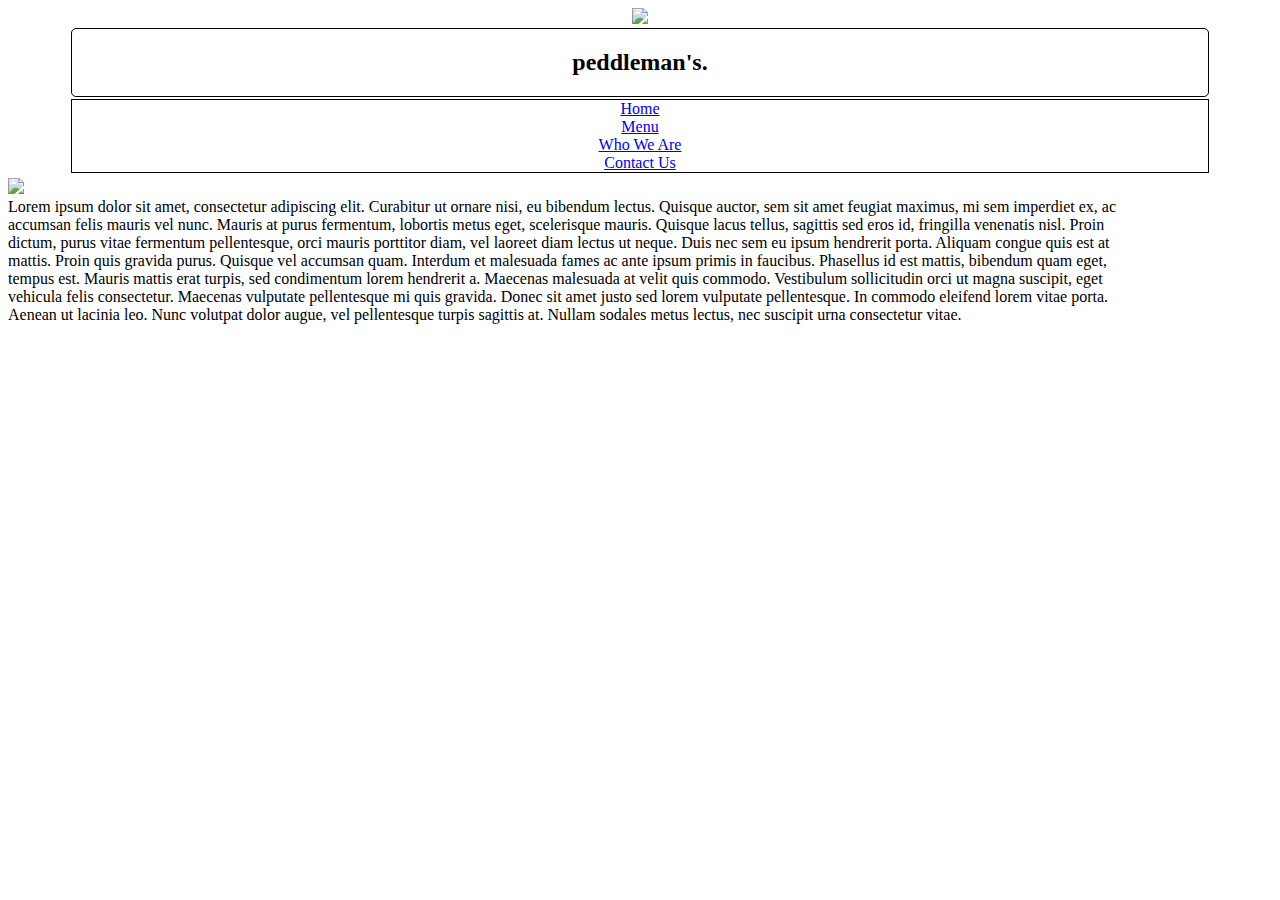
==== peddlemans.html @ fbdc7125 "Add image to landing page" ====
<!doctype html>
<html>
<head>
  <meta charset="utf-8" />
  <meta http-equiv="x-ua-compatible" content="ie=edge">
  <meta name="viewport" content="width=device-width, initial-scale=1.0" />
  <title>Peddleman's</title>
  <link rel="stylesheet" href="css/foundation.css" />
  <link rel="stylesheet" href="css/app.css" />
</head>
<body>
  <nav>
    <div class="row">
      <div class="small-4 small-offset-4 columns">
        <img src="imgs/BadgerHead.png" id="logo">
      </div>
    </div>
    <div class="row" id="big-name">
      <div class="small-4 small-offset-4 columns">
        <h2>peddleman's.</h1>
      </div>
    </div>
    <div class="row" id="navbar">
      <div class="small-3 columns">
        <a href="#">Home</a>
      </div>
      <div class="small-3 columns">
        <a href="#">Menu</a>
      </div>
      <div class="small-3 columns">
        <a href="#">Who We Are</a>
      </div>
      <div class="small-3 columns">
        <a href="#">Contact Us</a>
      </div>
    </div>
  </nav>
  <div class="row" id="landing">
    <div class="small-7 columns">
      <img src="imgs/falafel1.jpg" id="falafel">
    </div>
    <div class="small-5 columns">
      Lorem ipsum dolor sit amet, consectetur adipiscing elit. Curabitur ut ornare nisi, eu bibendum lectus. Quisque auctor, sem sit amet feugiat maximus, mi sem imperdiet ex, ac accumsan felis mauris vel nunc. Mauris at purus fermentum, lobortis metus eget, scelerisque mauris. Quisque lacus tellus, sagittis sed eros id, fringilla venenatis nisl. Proin dictum, purus vitae fermentum pellentesque, orci mauris porttitor diam, vel laoreet diam lectus ut neque. Duis nec sem eu ipsum hendrerit porta. Aliquam congue quis est at mattis.

      Proin quis gravida purus. Quisque vel accumsan quam. Interdum et malesuada fames ac ante ipsum primis in faucibus. Phasellus id est mattis, bibendum quam eget, tempus est. Mauris mattis erat turpis, sed condimentum lorem hendrerit a. Maecenas malesuada at velit quis commodo. Vestibulum sollicitudin orci ut magna suscipit, eget vehicula felis consectetur. Maecenas vulputate pellentesque mi quis gravida. Donec sit amet justo sed lorem vulputate pellentesque. In commodo eleifend lorem vitae porta. Aenean ut lacinia leo. Nunc volutpat dolor augue, vel pellentesque turpis sagittis at. Nullam sodales metus lectus, nec suscipit urna consectetur vitae.
    </div>
  </div>
</body>
</html>
---- css/app.css ----
#logo {
  max-width: 250px;
}

#big-name {
  border: .5px black solid;
  border-radius: 5px;
}

nav {
  text-align: center;
  max-width: 90%;
  margin-left: 5%;
}

#navbar {
  border: .5px black solid;
  margin-top: 2px;
}

#landing {
  margin-top: 5px;
  max-width: 90%;
}

#falafel {
  max-height: 500px;
}
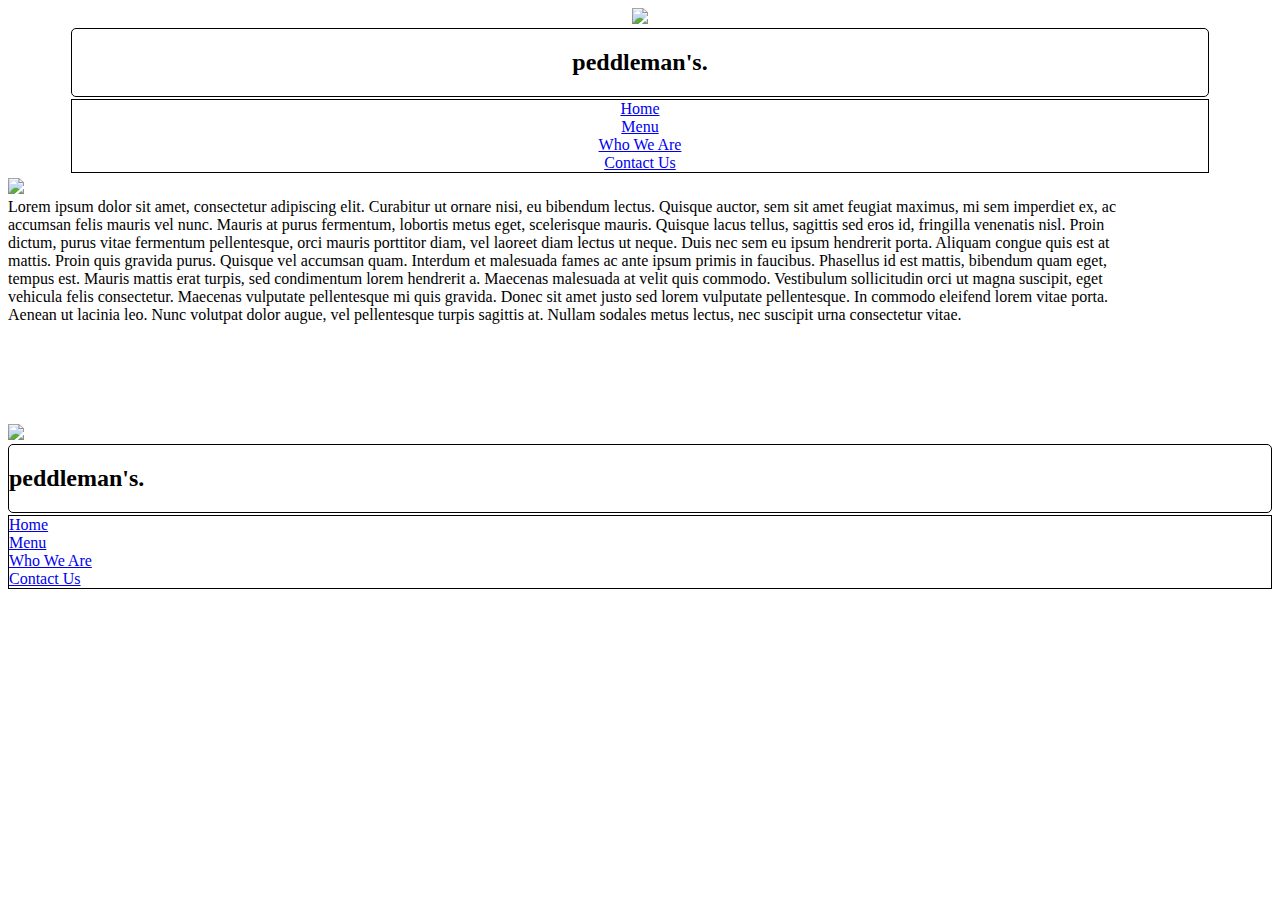
==== commit 7c31d7df: "Starting to add scrolling around page" ====
--- a/peddlemans.html
+++ b/peddlemans.html
@@ -8,42 +8,71 @@
   <link rel="stylesheet" href="css/foundation.css" />
   <link rel="stylesheet" href="css/app.css" />
 </head>
-<body>
-  <nav>
-    <div class="row">
-      <div class="small-4 small-offset-4 columns">
-        <img src="imgs/BadgerHead.png" id="logo">
+  <body>
+    <div id="home">
+      <div class="row">
+        <div class="small-4 small-offset-4 columns">
+          <img src="imgs/BadgerHead.png" id="logo">
+        </div>
+      </div>
+      <div class="row" id="big-name">
+        <div class="small-4 small-offset-4 columns">
+          <h2>peddleman's.</h1>
+        </div>
+      </div>
+      <div class="row" id="navbar">
+        <div class="small-3 columns">
+          <a href="#" class="goHome">Home</a>
+        </div>
+        <div class="small-3 columns">
+          <a href="#" class="goMenu">Menu</a>
+        </div>
+        <div class="small-3 columns">
+          <a href="#">Who We Are</a>
+        </div>
+        <div class="small-3 columns">
+          <a href="#">Contact Us</a>
+        </div>
       </div>
     </div>
-    <div class="row" id="big-name">
-      <div class="small-4 small-offset-4 columns">
-        <h2>peddleman's.</h1>
+    <div class="row" id="landing">
+      <div class="small-7 columns">
+        <img src="imgs/falafel1.jpg" id="falafel">
+      </div>
+      <div class="small-5 columns">
+        Lorem ipsum dolor sit amet, consectetur adipiscing elit. Curabitur ut ornare nisi, eu bibendum lectus. Quisque auctor, sem sit amet feugiat maximus, mi sem imperdiet ex, ac accumsan felis mauris vel nunc. Mauris at purus fermentum, lobortis metus eget, scelerisque mauris. Quisque lacus tellus, sagittis sed eros id, fringilla venenatis nisl. Proin dictum, purus vitae fermentum pellentesque, orci mauris porttitor diam, vel laoreet diam lectus ut neque. Duis nec sem eu ipsum hendrerit porta. Aliquam congue quis est at mattis.
+
+        Proin quis gravida purus. Quisque vel accumsan quam. Interdum et malesuada fames ac ante ipsum primis in faucibus. Phasellus id est mattis, bibendum quam eget, tempus est. Mauris mattis erat turpis, sed condimentum lorem hendrerit a. Maecenas malesuada at velit quis commodo. Vestibulum sollicitudin orci ut magna suscipit, eget vehicula felis consectetur. Maecenas vulputate pellentesque mi quis gravida. Donec sit amet justo sed lorem vulputate pellentesque. In commodo eleifend lorem vitae porta. Aenean ut lacinia leo. Nunc volutpat dolor augue, vel pellentesque turpis sagittis at. Nullam sodales metus lectus, nec suscipit urna consectetur vitae.
       </div>
     </div>
-    <div class="row" id="navbar">
-      <div class="small-3 columns">
-        <a href="#">Home</a>
+    <div id="menu">
+      <div class="row">
+        <div class="small-4 small-offset-4 columns">
+          <img src="imgs/BadgerHead.png" id="logo">
+        </div>
       </div>
-      <div class="small-3 columns">
-        <a href="#">Menu</a>
+      <div class="row" id="big-name">
+        <div class="small-4 small-offset-4 columns">
+          <h2>peddleman's.</h1>
+        </div>
       </div>
-      <div class="small-3 columns">
-        <a href="#">Who We Are</a>
-      </div>
-      <div class="small-3 columns">
-        <a href="#">Contact Us</a>
-      </div>
+      <div class="row" id="navbar">
+        <div class="small-3 columns">
+          <a href="#" class="goHome">Home</a>
+        </div>
+        <div class="small-3 columns">
+          <a href="#" class="goMenu">Menu</a>
+        </div>
+        <div class="small-3 columns">
+          <a href="#">Who We Are</a>
+        </div>
+        <div class="small-3 columns">
+          <a href="#">Contact Us</a>
+        </div>
     </div>
-  </nav>
-  <div class="row" id="landing">
-    <div class="small-7 columns">
-      <img src="imgs/falafel1.jpg" id="falafel">
-    </div>
-    <div class="small-5 columns">
-      Lorem ipsum dolor sit amet, consectetur adipiscing elit. Curabitur ut ornare nisi, eu bibendum lectus. Quisque auctor, sem sit amet feugiat maximus, mi sem imperdiet ex, ac accumsan felis mauris vel nunc. Mauris at purus fermentum, lobortis metus eget, scelerisque mauris. Quisque lacus tellus, sagittis sed eros id, fringilla venenatis nisl. Proin dictum, purus vitae fermentum pellentesque, orci mauris porttitor diam, vel laoreet diam lectus ut neque. Duis nec sem eu ipsum hendrerit porta. Aliquam congue quis est at mattis.
-
-      Proin quis gravida purus. Quisque vel accumsan quam. Interdum et malesuada fames ac ante ipsum primis in faucibus. Phasellus id est mattis, bibendum quam eget, tempus est. Mauris mattis erat turpis, sed condimentum lorem hendrerit a. Maecenas malesuada at velit quis commodo. Vestibulum sollicitudin orci ut magna suscipit, eget vehicula felis consectetur. Maecenas vulputate pellentesque mi quis gravida. Donec sit amet justo sed lorem vulputate pellentesque. In commodo eleifend lorem vitae porta. Aenean ut lacinia leo. Nunc volutpat dolor augue, vel pellentesque turpis sagittis at. Nullam sodales metus lectus, nec suscipit urna consectetur vitae.
-    </div>
-  </div>
-</body>
+    <script src="js/vendor/jquery.min.js"></script>
+    <script src="js/vendor/what-input.min.js"></script>
+    <script src="js/foundation.min.js"></script>
+    <script src="js/app.js"></script>
+  </body>
 </html>--- a/css/app.css
+++ b/css/app.css
@@ -7,7 +7,7 @@
   border-radius: 5px;
 }
 
-nav {
+#home {
   text-align: center;
   max-width: 90%;
   margin-left: 5%;
@@ -25,4 +25,8 @@
 
 #falafel {
   max-height: 500px;
+}
+
+#menu {
+  margin-top: 100px;
 }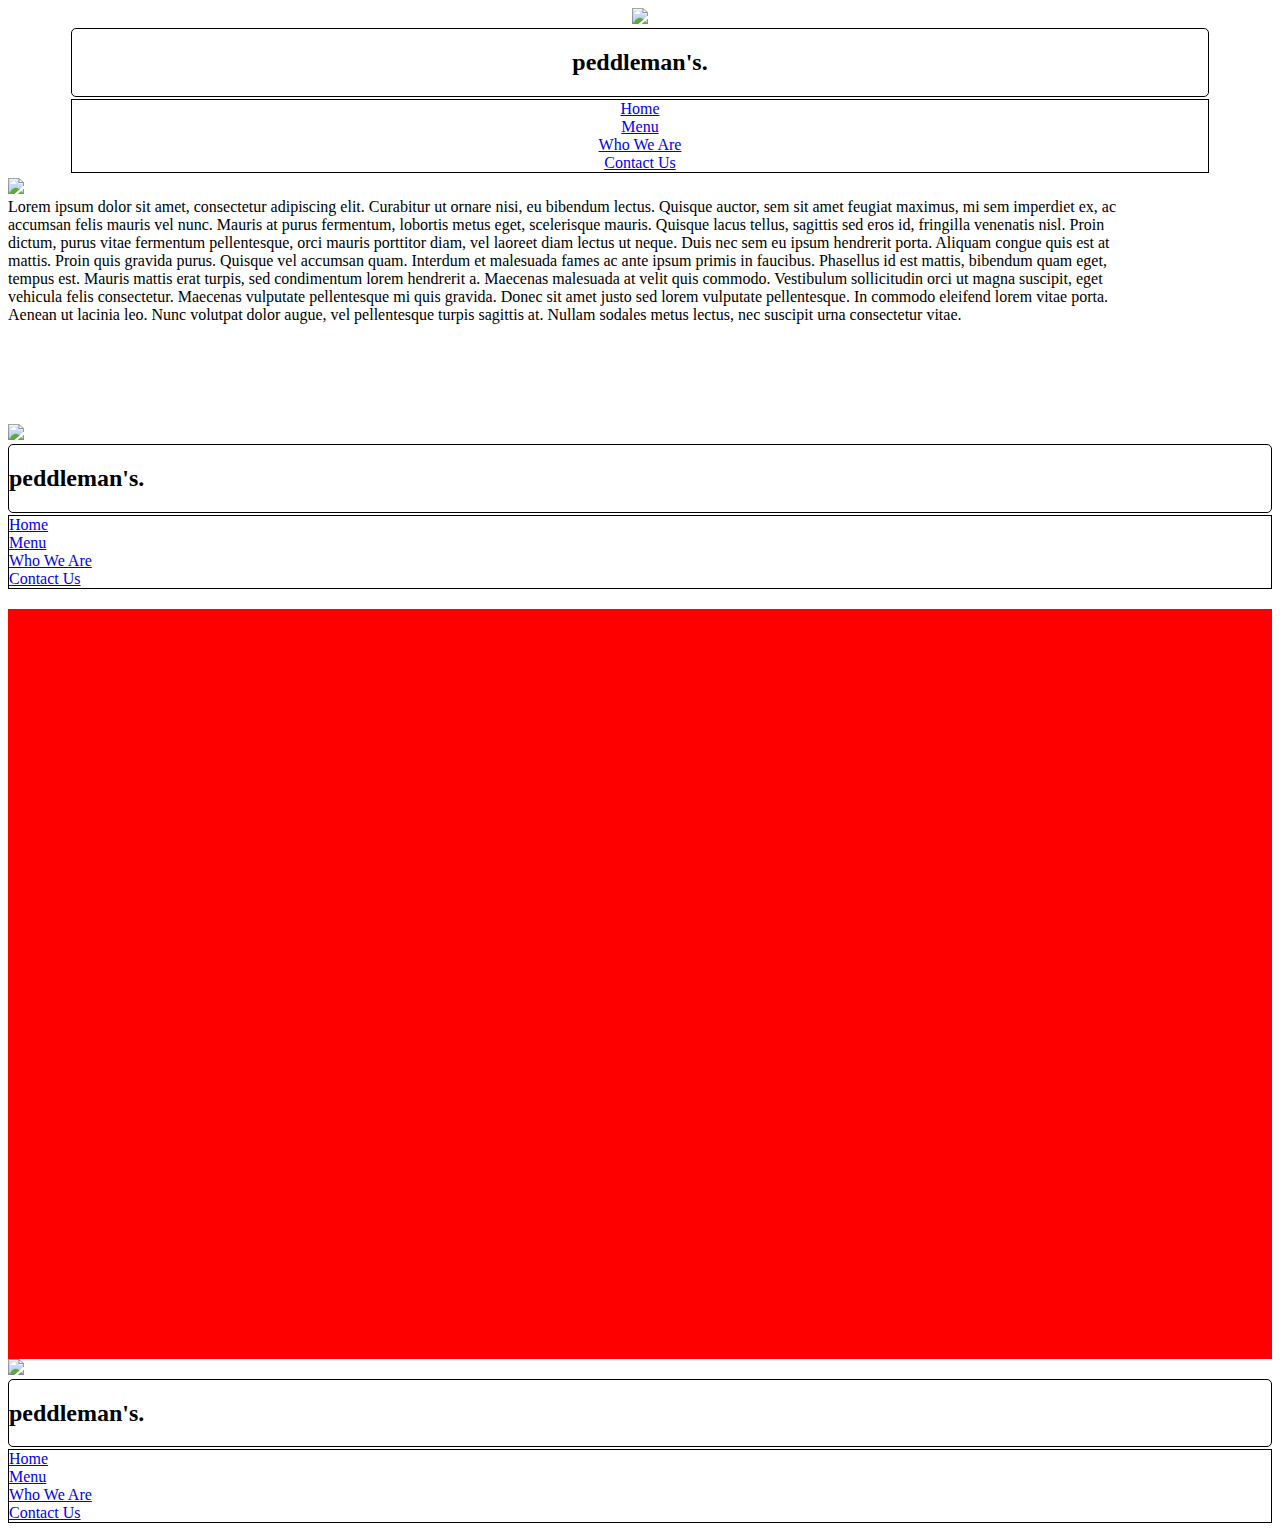
==== commit 513498c4: "added filler image, found that scrollto only goes down" ====
--- a/peddlemans.html
+++ b/peddlemans.html
@@ -61,6 +61,34 @@
           <a href="#" class="goHome">Home</a>
         </div>
         <div class="small-3 columns">
+          <a href="#" class="stay">Menu</a>
+        </div>
+        <div class="small-3 columns">
+          <a href="#">Who We Are</a>
+        </div>
+        <div class="small-3 columns">
+          <a href="#">Contact Us</a>
+        </div>
+      </div>
+    </div>
+    <div id="menu-img">
+    </div>
+    <div id="info">
+      <div class="row">
+        <div class="small-4 small-offset-4 columns">
+          <img src="imgs/BadgerHead.png" id="logo">
+        </div>
+      </div>
+      <div class="row" id="big-name">
+        <div class="small-4 small-offset-4 columns">
+          <h2>peddleman's.</h1>
+        </div>
+      </div>
+      <div class="row" id="navbar">
+        <div class="small-3 columns">
+          <a href="#" class="goHome">Home</a>
+        </div>
+        <div class="small-3 columns">
           <a href="#" class="goMenu">Menu</a>
         </div>
         <div class="small-3 columns">
@@ -69,7 +97,9 @@
         <div class="small-3 columns">
           <a href="#">Contact Us</a>
         </div>
+      </div>
     </div>
+
     <script src="js/vendor/jquery.min.js"></script>
     <script src="js/vendor/what-input.min.js"></script>
     <script src="js/foundation.min.js"></script>
--- a/css/app.css
+++ b/css/app.css
@@ -29,4 +29,11 @@
 
 #menu {
   margin-top: 100px;
+}
+
+#menu-img {
+  max-width: 100%;
+  min-height: 750px;
+  background-color: red;
+  margin-top: 20px;
 }